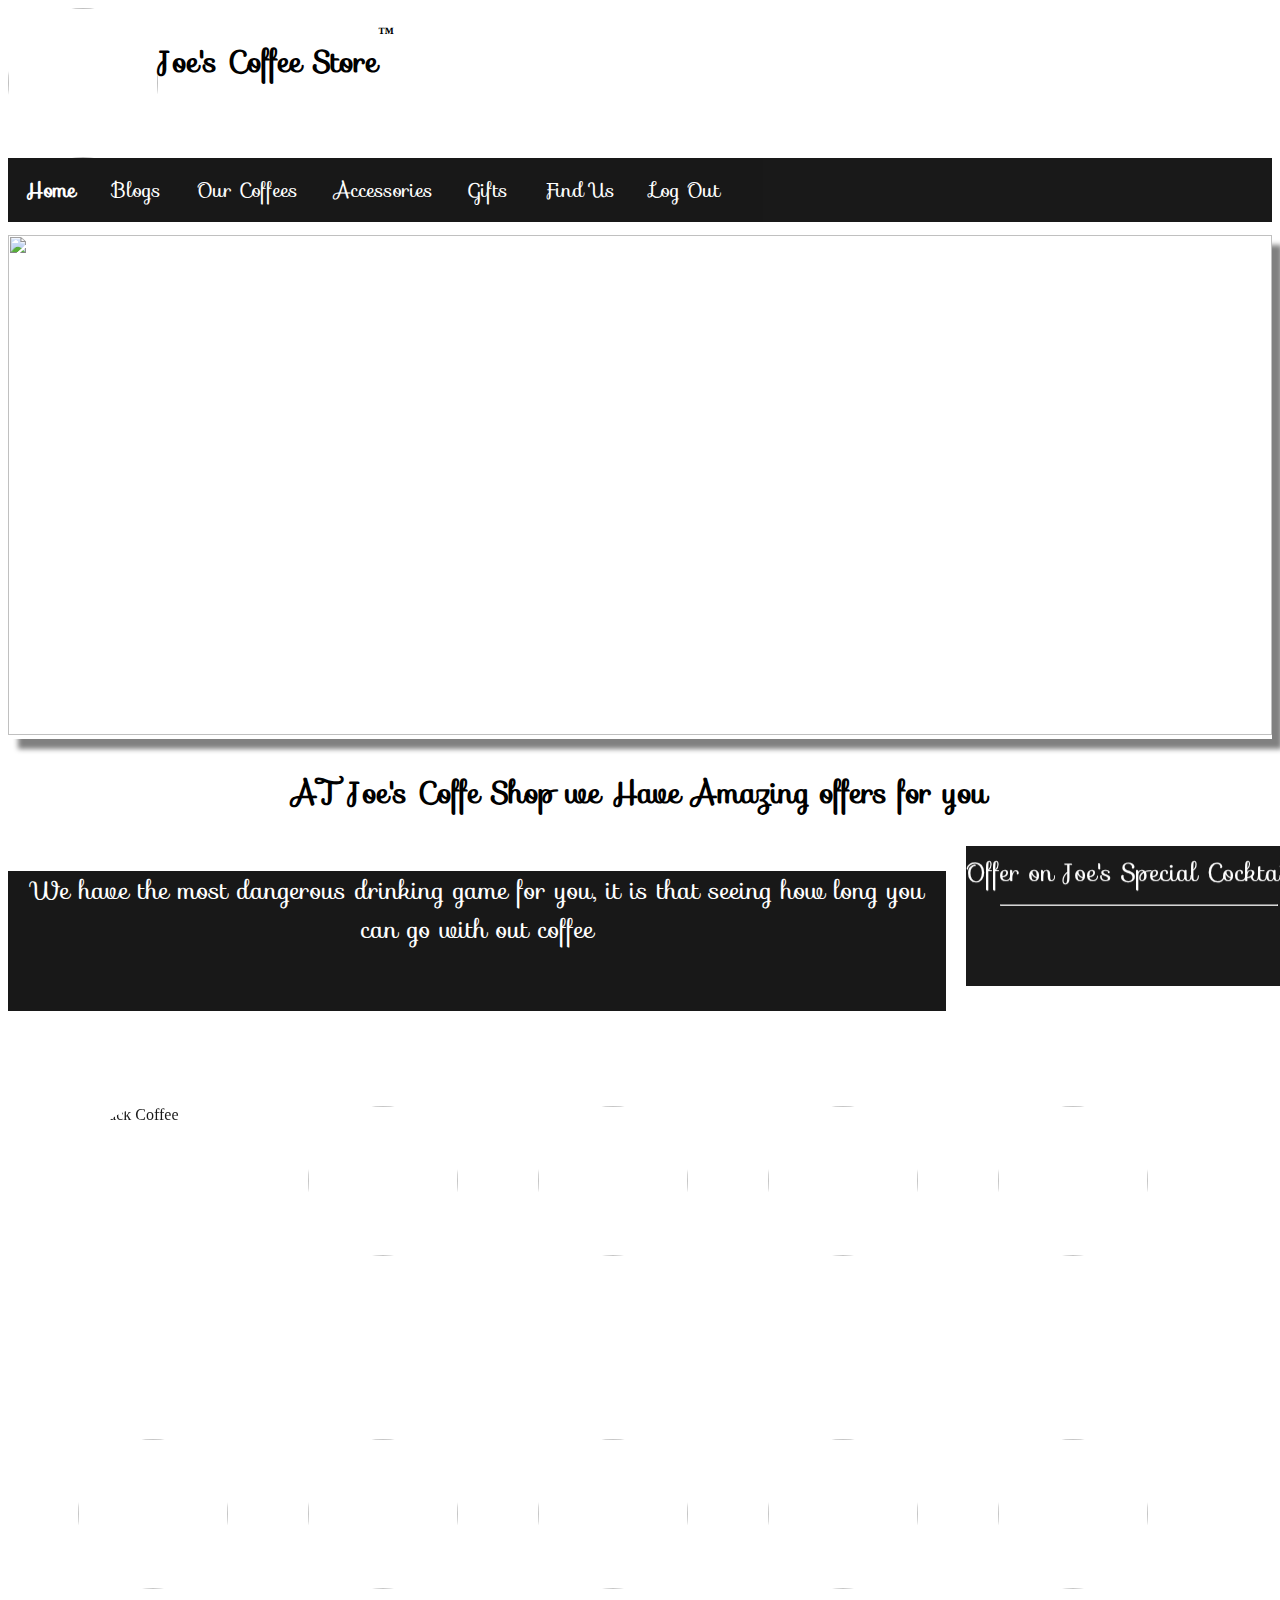
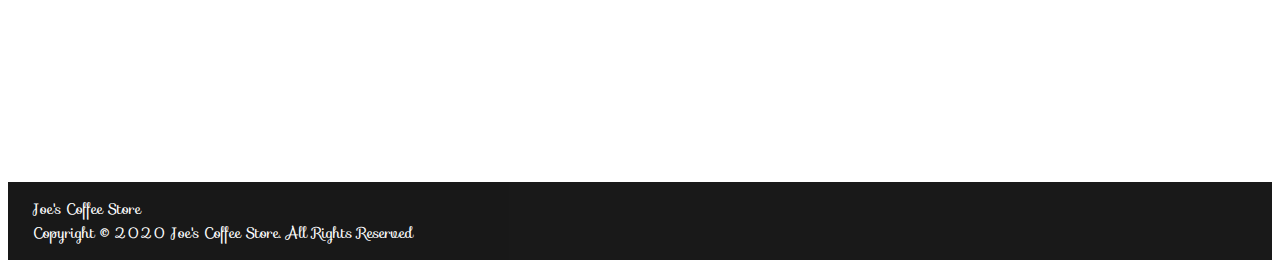
==== home.html @ 3f5e21a0 "Add files via upload" ====
<!DOCTYPE html>
<html>
<head>
	<meta charset="utf-8">
	<title></title>
	<meta name="viewport" content="width=device-width,initial-scale=1.0">
	<link rel="stylesheet" type="text/css" href="index.css">
	<link href='https://fonts.googleapis.com/css?family=Sofia' rel='stylesheet'>

</head>
<body>
	<!--Header Side Logo and Text-->
	<aside class="header">
		<img src="images/Side_Top_Logo.PNG"><p class="header-title"><strong>Joe's Coffee Store <p>&trade;</p> </strong></p> 	
	</aside>
	<!--Navigation bar-->
	<nav role="full-horizontal">
	<ul>
	  <li><a class="active" href="#home"><strong>Home</strong></a></li>
	  <li><a href="#news">Blogs</a></li>
	  <li><a href="#contact">Our Coffees</a></li>
	  <li><a href="#about">Accessories</a></li>
	  <li><a href="#about">Gifts</a></li>
	  <li><a href="#about">Find Us</a></li>
	  <li><a href="index.html">Log Out</a></li>
    </ul>
    </nav>
  <!--Center Image-->
  <div class="center-banner-container">
  	<img src="images/Center_Banner.PNG" width="100%" height="500px">
  </div>
  <center>
  <!--Get Back To Top Navigation-->
  	<button onclick="topFunction()" id="myTopBtn" title="Go to top">Top</button>
  	<script>
//Get the button
var mybutton = document.getElementById("myTopBtn");

// When the user scrolls down 20px from the top of the document, show the button
window.onscroll = function() {scrollFunction()};

function scrollFunction() {
  if (document.body.scrollTop > 20 || document.documentElement.scrollTop > 20) {
    mybutton.style.display = "block";
  } else {
    mybutton.style.display = "none";
  }
}
// When the user clicks on the button, scroll to the top of the document
function topFunction() {
  document.body.scrollTop = 0;
  document.documentElement.scrollTop = 0;
}
</script>
  <article >
  		<strong><p class="offers">AT Joe's Coffe Shop we Have Amazing offers for you</p></strong>
  </article>
  </center>
  <!--Coffee Quote by Joe's COffe Store-->
  <div class="coffee-quote-container">
  	<p>We have the most dangerous drinking game for you, it is that seeing how long you can go with out coffee</p> &nbsp &nbsp &nbsp
  	<div class="news-in-quote-container">
  		<marquee direction="down"><hr style="color: white;" width="80%">Offer on Season Special<br><hr style=" color: white;" width="80%">Offer on Cappuccino<br><hr style=" color: white;" width="80%"">Offer on Joe's Special Cocktail<hr style=" color: white;" width="80%"></marquee>
  	</div>
  </div>
  <!--Coffee Options-->
  <div class="add-to-cart-container">
  <img src="images/coffee1.PNG" alt="Black Coffee" class="coffee-image" width="150px" height="150px">
  <div class="coffee-middle">
  <a href="coffeeType.html"><div class="coffee-image-text">Add To Cart</div></a>
  </div>
  </div>

   <div class="add-to-cart-container">
  <img src="images/coffee2.PNG"  class="coffee-image" width="150px" height="150px">
  <div class="coffee-middle">
  <div class="coffee-image-text" onclick="">Add To Cart</div>
  </div>
  </div>

   <div class="add-to-cart-container">
  <img src="images/coffee3.PNG" class="coffee-image" width="150px" height="150px">
  <div class="coffee-middle">
  <div class="coffee-image-text" onclick="">Add To Cart</div>
  </div>
  </div>

   <div class="add-to-cart-container">
  <img src="images/coffee4.PNG"  class="coffee-image" width="150px" height="150px">
  <div class="coffee-middle">
  <div class="coffee-image-text" onclick="">Add To Cart</div>
  </div>
  </div>

   <div class="add-to-cart-container">
  <img src="images/coffee5.PNG"  class="coffee-image" width="150px" height="150px">
  <div class="coffee-middle">
  <div class="coffee-image-text" onclick="">Add To Cart</div>
  </div>
  </div>

  <div class="add-to-cart-container">
  <img src="images/coffee6.PNG"  class="coffee-image" width="150px" height="150px">
  <div class="coffee-middle">
  <div class="coffee-image-text" onclick="">Add To Cart</div>
  </div>
  </div>

   <div class="add-to-cart-container">
  <img src="images/coffee7.PNG"  class="coffee-image" width="150px" height="150px">
  <div class="coffee-middle">
  <div class="coffee-image-text" onclick="">Add To Cart</div>
  </div>
  </div>
   <div class="add-to-cart-container">
  <img src="images/coffee8.PNG"  class="coffee-image" width="150px" height="150px">
  <div class="coffee-middle">
  <div class="coffee-image-text" onclick="">Add To Cart</div>
  </div>
  </div>
   <div class="add-to-cart-container">
  <img src="images/coffee9.PNG" class="coffee-image" width="150px" height="150px">
  <div class="coffee-middle">
  <div class="coffee-image-text" onclick="">Add To Cart</div>
  </div>
  </div>
   <div class="add-to-cart-container">
  <img src="images/add-to-cart.PNG"  class="coffee-image" width="150px" height="150px">
  <div class="coffee-middle">
  <div class="coffee-image-text" onclick="">Add To Cart</div>
  </div>
  </div>
  <div class="add-to-cart-container">
  </div>
  <!--Footer-->
  <div class="footer">
	 	<p>Joe's Coffee Store<br>Copyright © 2020 Joe's Coffee Store. All Rights Reserved</p>
  </div>
</body>
</html>
---- index.css ----
/*CSS for Index.HTML Page*/
/*CSS for Header Side Logo and Text*/
.header{
	display: flex;
}
.header-title{
	font-family: sofia;
	font-size: 30px;
}
.header img{
	border-radius: 90%;
	width:150px;
    height:150px;
}
#myTopBtn {
  display: none;
  position: fixed;
  bottom: 20px;
  right: 30px;
  z-index: 99;
  font-size: 18px;
  border: none;
  outline: none;
  background-color: black;
  color: white;
  cursor: pointer;
  padding: 15px;
  border-radius: 4px;
  border-radius: 50%;
}

#myTopBtn:hover {
  background-color: #555;
}
/*CSS for navigation bar*/
ul {
  list-style-type: none;
  margin: 0;
  padding: 0;
  overflow: hidden;
  background-color: black;
  opacity: 0.9;
}
li {
  float: left;
}
li a {
  display: block;
  color: white;
  text-align: center;
  padding: 16px 18px;
  text-decoration: none;
  font-family: sofia;
  font-size: 20px;
}

li a:hover {
  background-color: #111;
}
.offers{
	position: flex;
	font-family: sofia;
	color: black;
	font-size:30px;
}
/*CSS for Image Banner*/
.center-banner-container{
  position: relative;
  text-align: center;
  color: white;
  margin-top: 1%;
  box-shadow: 10px 10px 5px grey;
}
/*CSS for Joe's Coffee shop quote*/
.coffee-quote-container{
	display: inline-flex;

}
.coffee-quote-container p {
	text-align: center;
	background-color: black;
	opacity: 0.9;
	display: inline-flex;
	color: white;
	width:950px;
	height:140px;
	font-family: sofia;
	font-size: 25px;
}
.news-in-quote-container{
	background-color: black;
	opacity: 0.9;
	position: relative;
	display: inline-flex;
	color: white;
	width: 350px;
	height:140px;
	font-family: sofia;
	font-size: 25px;
}
.news-in-quote-container p{
	font-family: sofia;
	color:white;

}
/*CSS add to cart*/
.add-to-cart-container {
     margin: 40px;
     float: left;
     width: 150px;
     display: inline-block;
}

.coffee-image {
  margin: 30px;
  opacity: 0.9;
  display: inline-block;
  transition: .5s ease;
  backface-visibility: hidden;
  border-radius: 70%; 
}

.coffee-middle {
  transition: .5s ease;
  opacity: 0;
  position: flex;
  transform: translate(-40%, -40%);
  -ms-transform: translate(-40%, -40%);
  display: inline-block;
  margin-right: 2%;
}

.add-to-cart-container:hover .coffee-image {
  opacity: 0.3;
}

.add-to-cart-container:hover .coffee-middle {
  opacity: 1;
}

.coffee-image-text {
  background-color: black;
  opacity: 0.8;
  color: white;
  font-size: 20px;
  padding: 10px 20px;
  border-radius: 90%;
  display: inline-block;
}

/*.add-to-cart{
	 margin: 80px;
     float: left;
     width: 180px;
     display: inline-block;
}
.add-to-cart img:hover {
  background-color: black;
  opacity: 0.9;
}
.add-to-cart button{
  height: 50px;
  width: 100px;
  background-color: #4dff4d;
  border-radius: 50%;

}*/
.footer{
	position: static;
	display: flex;
	width: 100%;
	background-color: black;
	opacity: 0.9;
	text-align: left;	
	
}
.footer p{
	color: white;
	font-family: sofia;
	font-size: 15px;
	margin-left: 2%;
}
/*CSS for LogIn.HTML Page*/
.form{
	background-color: black;
	text-align: center;
	display: table;
	opacity: 0.89;
	margin:80px;
	width: 30%;
	height:60%;
	box-shadow: 10px 10px 5px grey; 	
}
.form input{
	background-color: black;
	text-decoration-color: white;
	display: table-cell;
	opacity:0.5;
	height: 40px;
	width: 80px
	margin: 100px;
	box-shadow: 5px 5px 2px blue;
}
.form p{
		font-family: sofia;
		font-size: 30px;
		color: white;
		margin:40px;
}
.form button{
	color:black;
	border-radius: 10px;
	width:50%;
	display: table-cell;
	text-decoration-color: black;
}
.coffee-shop-login-banner{
}
/* Target Devices Smart Phones as Majority would be */
@media only screen and (max-width: 600px ){

.header{
	display: flex;
}
.header-title{
	font-family: sofia;
	font-size: 20px;
}
nav[role="full-horizontal"] {
    ul > li {
      width: flex;
    }
 }
.offers{
	position: flex;
	font-family: sofia;
	color: black;
	font-size:15px;
}
.center-banner-container{
  	display: none;
 }
.coffee-quote-container{
	display: inline-block;
}
.coffee-quote-container p {
	text-align: center;
	display: block;
	background-color: black;
	opacity: 0.9;
	display: flex;
	color: white;
	width:100%;
	height:100%;
	font-family: sofia;
	font-size: 15px;
}
.news-in-quote-container{
	background-color: black;
	opacity: 0.9;
	display: flex;
	color: white;
	width: 100%;
	height:100%;
	font-family: sofia;
	font-size: 15px;
}
.news-in-quote-container p{
	font-family: sofia;
	color:white;
}
.add-to-cart-container {
     margin: 40px;
     float: left;
     width: 100px;
     display: inline-block;
}
.coffee-image {
  margin: 5px;
  opacity: 0.9;
  display: inline-block;
  transition: .5s ease;
  backface-visibility: hidden;
  border-radius: 40%; 
}
.coffee-middle {
  transition: .5s ease;
  opacity: 0;
  position: flex;
  transform: translate(-30%, -30%);
  -ms-transform: translate(-30%, -30%);
  display: inline-block;
  margin-right: 0.5%;
}
.add-to-cart-container:hover .coffee-image {
  opacity: 0.3;
}
.add-to-cart-container:hover .coffee-middle {
  opacity: 1;
}
.coffee-image-text {
  background-color: black;
  opacity: 0.8;
  color: white;
  font-size: 10px;
  padding: 3px 3px;
  border-radius: 60%;
  display: inline-block;
}
.form{
	background-color: black;
	text-align: center;
	display: table;
	margin-right: 0.1%;
	margin-left: 0.1%;
	margin-top: 30%;
	margin-bottom: 0.3%;
	opacity: 0.89;
	width: 10%;
	height:20%;
	box-shadow: 10px 10px 5px grey;
}
.form input{
	background-color: black;
	color:  white;
	display: table-cell;
	opacity:0.5;
	height: 20px;
	width: 10px
	margin-left:0.5%;
	margin-right: 0.5%;
	box-shadow: 3px 3px 2px blue;
}
.form p{
		font-family: sofia;
		font-size: 20px;
		color: white;
		margin:30px;
}
.form button{
	color:black;
	border-radius: 10px;
	width:30%;
	display: table-cell;
	text-decoration-color: black;
}
.coffee-shop-login-banner{
}
.footer{
	position: fixed;
	bottom: 0;
	right:0;
	width: 100%;
	background-color: black;
	opacity: 0.9;
	text-align: left;	
	display: center;
}
.footer p{
	color: white;
	font-family: sofia;
	font-size: 10px;
	text-align: left;
	margin-left: 1%;	
}

}
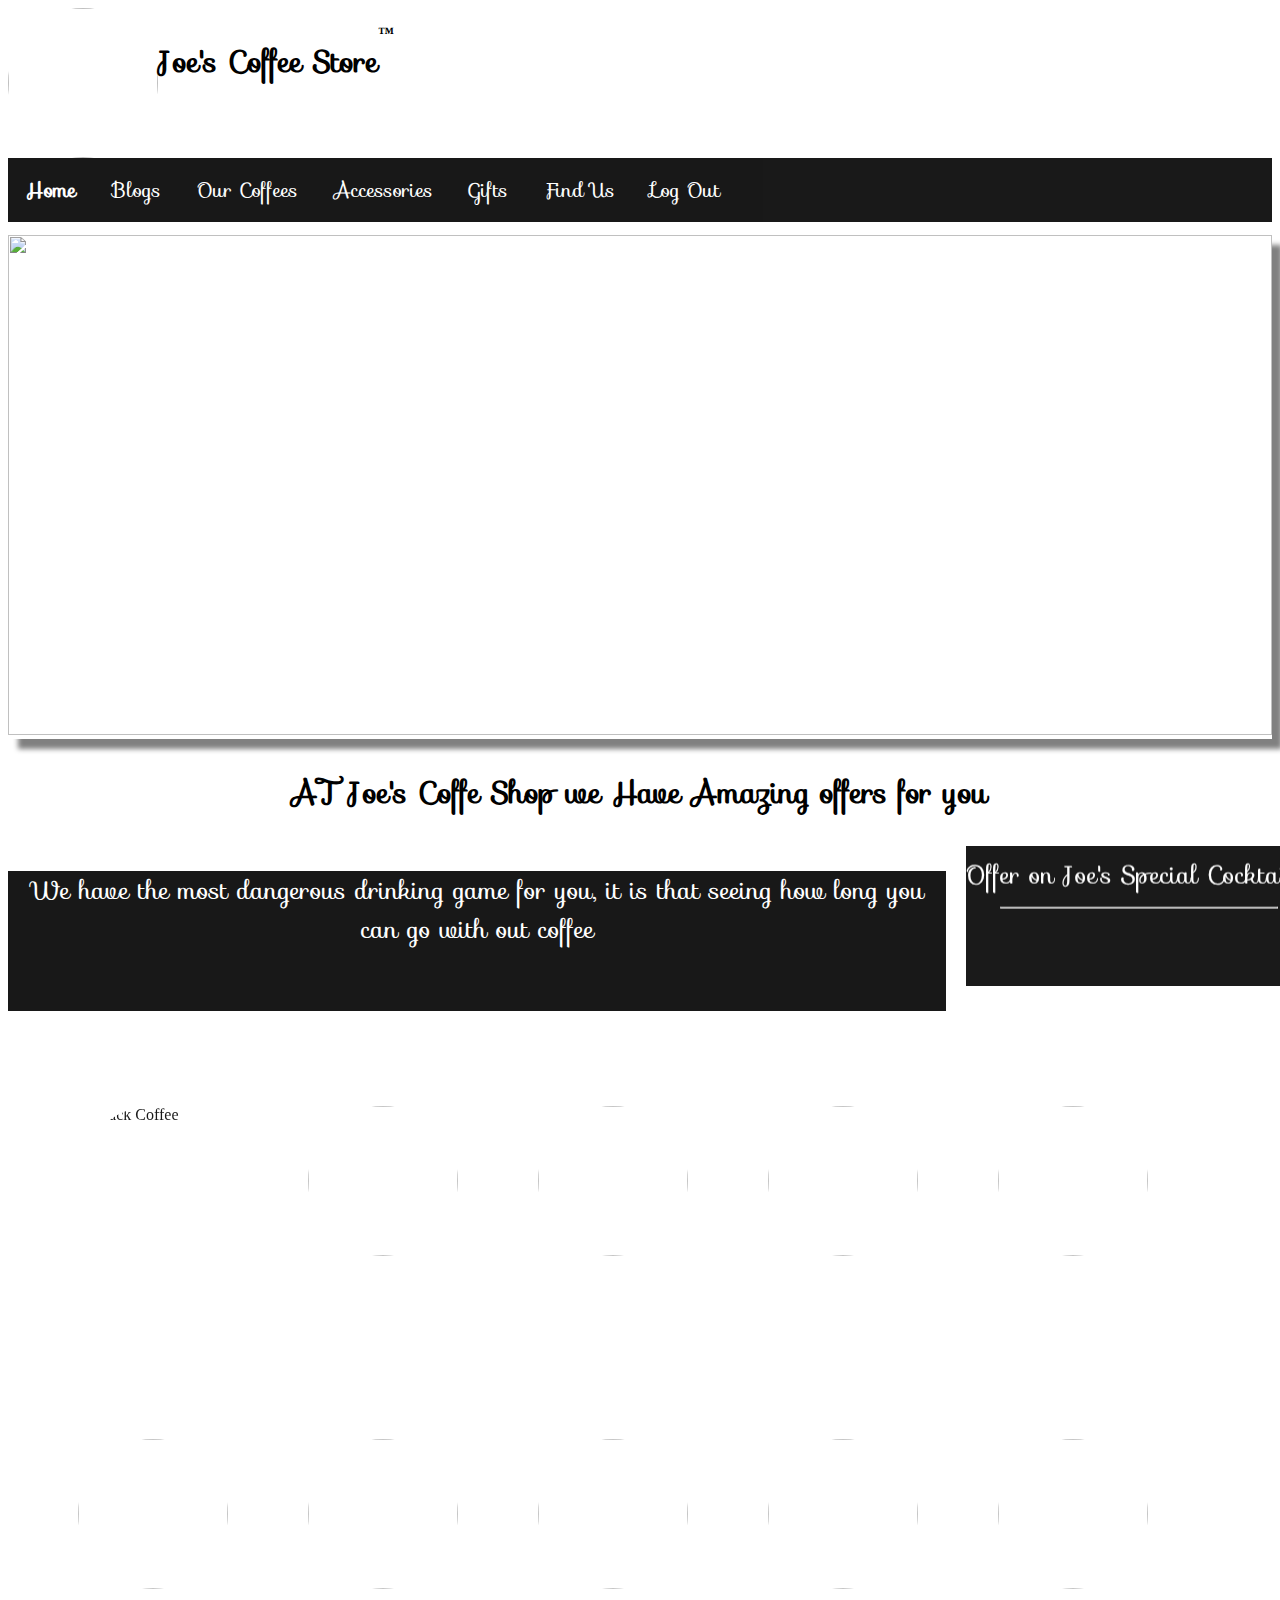
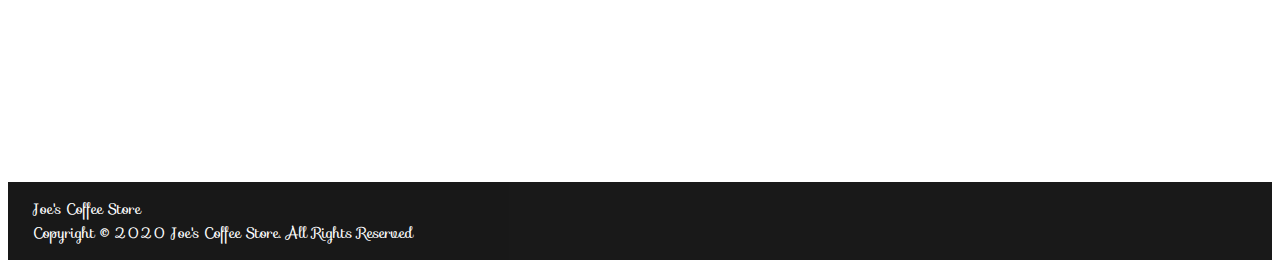
==== commit 5b2b7b12: "Update home.html" ====
--- a/home.html
+++ b/home.html
@@ -11,7 +11,7 @@
 <body>
 	<!--Header Side Logo and Text-->
 	<aside class="header">
-		<img src="images/Side_Top_Logo.PNG"><p class="header-title"><strong>Joe's Coffee Store <p>&trade;</p> </strong></p> 	
+		<img src="Side_Top_Logo.PNG"><p class="header-title"><strong>Joe's Coffee Store <p>&trade;</p> </strong></p> 	
 	</aside>
 	<!--Navigation bar-->
 	<nav role="full-horizontal">
@@ -27,7 +27,7 @@
     </nav>
   <!--Center Image-->
   <div class="center-banner-container">
-  	<img src="images/Center_Banner.PNG" width="100%" height="500px">
+  	<img src="Center_Banner.PNG" width="100%" height="500px">
   </div>
   <center>
   <!--Get Back To Top Navigation-->
@@ -65,67 +65,67 @@
   </div>
   <!--Coffee Options-->
   <div class="add-to-cart-container">
-  <img src="images/coffee1.PNG" alt="Black Coffee" class="coffee-image" width="150px" height="150px">
+  <img src="coffee1.PNG" alt="Black Coffee" class="coffee-image" width="150px" height="150px">
   <div class="coffee-middle">
   <a href="coffeeType.html"><div class="coffee-image-text">Add To Cart</div></a>
   </div>
   </div>
 
    <div class="add-to-cart-container">
-  <img src="images/coffee2.PNG"  class="coffee-image" width="150px" height="150px">
+  <img src="coffee2.PNG"  class="coffee-image" width="150px" height="150px">
   <div class="coffee-middle">
   <div class="coffee-image-text" onclick="">Add To Cart</div>
   </div>
   </div>
 
    <div class="add-to-cart-container">
-  <img src="images/coffee3.PNG" class="coffee-image" width="150px" height="150px">
+  <img src="coffee3.PNG" class="coffee-image" width="150px" height="150px">
   <div class="coffee-middle">
   <div class="coffee-image-text" onclick="">Add To Cart</div>
   </div>
   </div>
 
    <div class="add-to-cart-container">
-  <img src="images/coffee4.PNG"  class="coffee-image" width="150px" height="150px">
+  <img src="coffee4.PNG"  class="coffee-image" width="150px" height="150px">
   <div class="coffee-middle">
   <div class="coffee-image-text" onclick="">Add To Cart</div>
   </div>
   </div>
 
    <div class="add-to-cart-container">
-  <img src="images/coffee5.PNG"  class="coffee-image" width="150px" height="150px">
+  <img src="coffee5.PNG"  class="coffee-image" width="150px" height="150px">
   <div class="coffee-middle">
   <div class="coffee-image-text" onclick="">Add To Cart</div>
   </div>
   </div>
 
   <div class="add-to-cart-container">
-  <img src="images/coffee6.PNG"  class="coffee-image" width="150px" height="150px">
+  <img src="coffee6.PNG"  class="coffee-image" width="150px" height="150px">
   <div class="coffee-middle">
   <div class="coffee-image-text" onclick="">Add To Cart</div>
   </div>
   </div>
 
    <div class="add-to-cart-container">
-  <img src="images/coffee7.PNG"  class="coffee-image" width="150px" height="150px">
+  <img src="coffee7.PNG"  class="coffee-image" width="150px" height="150px">
   <div class="coffee-middle">
   <div class="coffee-image-text" onclick="">Add To Cart</div>
   </div>
   </div>
    <div class="add-to-cart-container">
-  <img src="images/coffee8.PNG"  class="coffee-image" width="150px" height="150px">
+  <img src="coffee8.PNG"  class="coffee-image" width="150px" height="150px">
   <div class="coffee-middle">
   <div class="coffee-image-text" onclick="">Add To Cart</div>
   </div>
   </div>
    <div class="add-to-cart-container">
-  <img src="images/coffee9.PNG" class="coffee-image" width="150px" height="150px">
+  <img src="coffee9.PNG" class="coffee-image" width="150px" height="150px">
   <div class="coffee-middle">
   <div class="coffee-image-text" onclick="">Add To Cart</div>
   </div>
   </div>
    <div class="add-to-cart-container">
-  <img src="images/add-to-cart.PNG"  class="coffee-image" width="150px" height="150px">
+  <img src="add-to-cart.PNG"  class="coffee-image" width="150px" height="150px">
   <div class="coffee-middle">
   <div class="coffee-image-text" onclick="">Add To Cart</div>
   </div>
@@ -137,4 +137,4 @@
 	 	<p>Joe's Coffee Store<br>Copyright © 2020 Joe's Coffee Store. All Rights Reserved</p>
   </div>
 </body>
-</html>+</html>
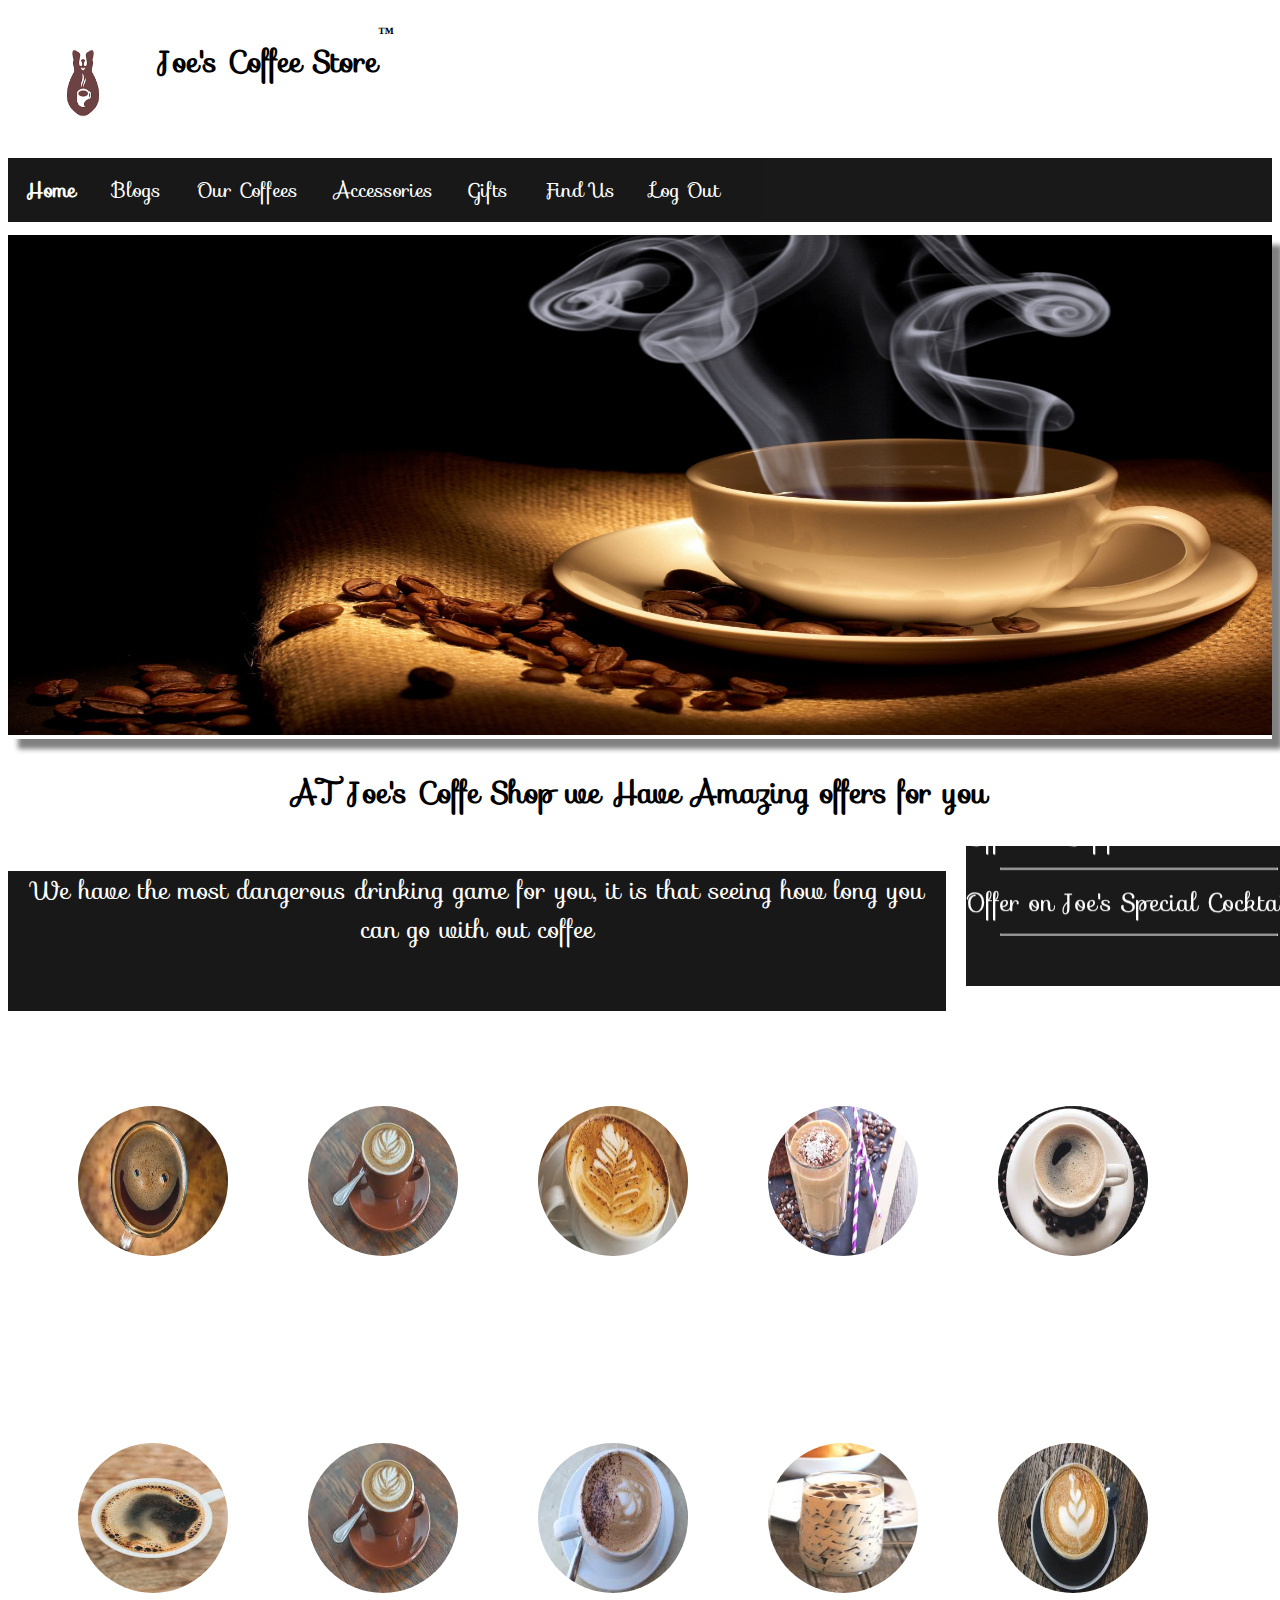
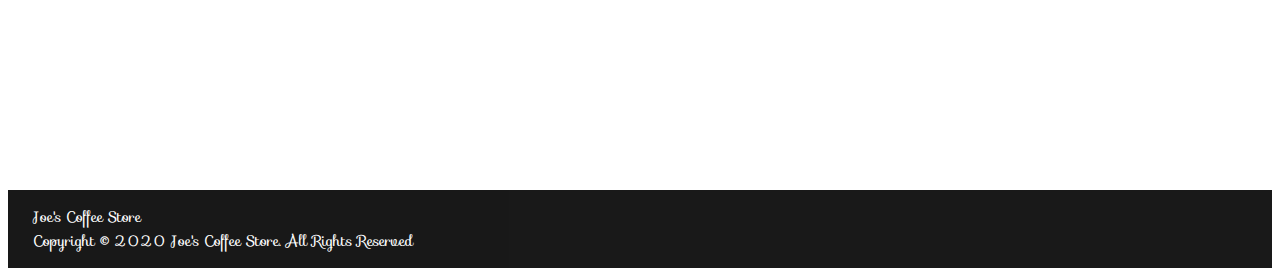
==== commit 6287ddff: "Update home.html" ====
--- a/home.html
+++ b/home.html
@@ -11,7 +11,7 @@
 <body>
 	<!--Header Side Logo and Text-->
 	<aside class="header">
-		<img src="Side_Top_Logo.PNG"><p class="header-title"><strong>Joe's Coffee Store <p>&trade;</p> </strong></p> 	
+		<img src="Side_Top_Logo.png"><p class="header-title"><strong>Joe's Coffee Store <p>&trade;</p> </strong></p> 	
 	</aside>
 	<!--Navigation bar-->
 	<nav role="full-horizontal">
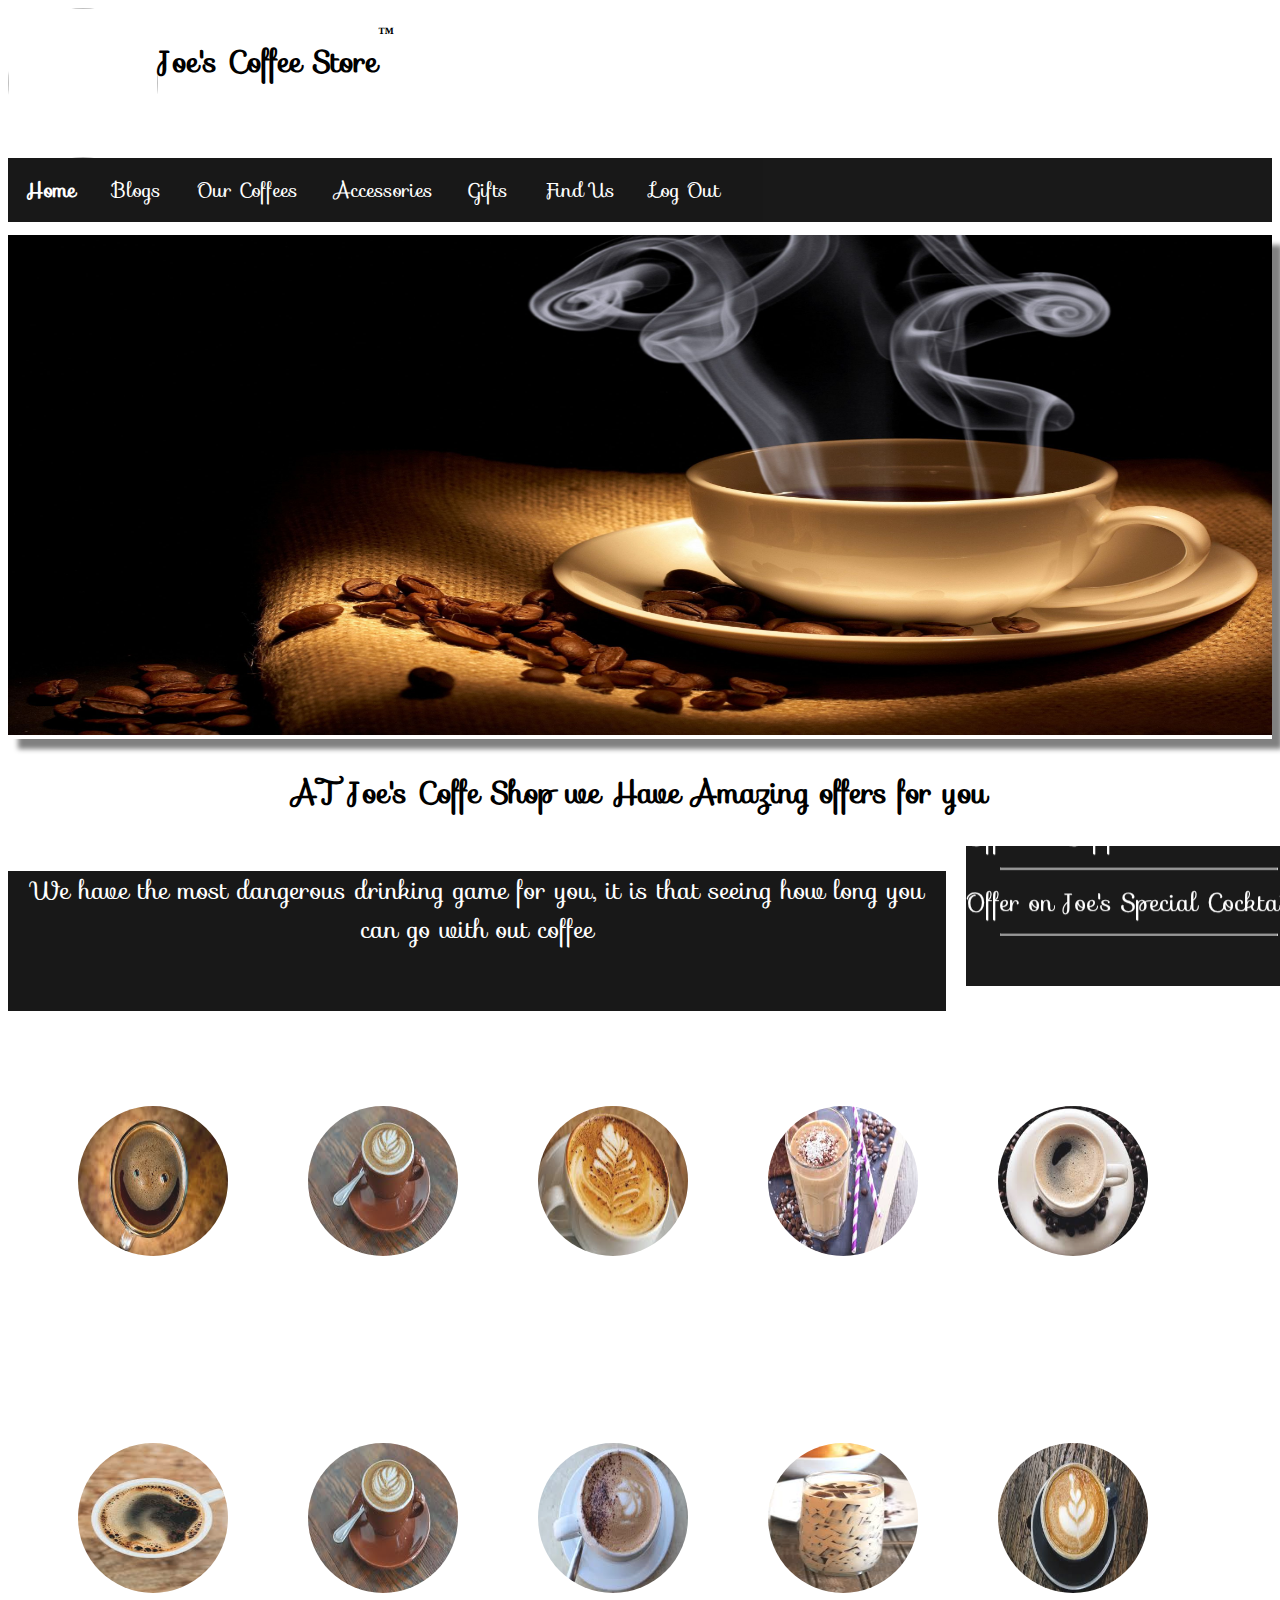
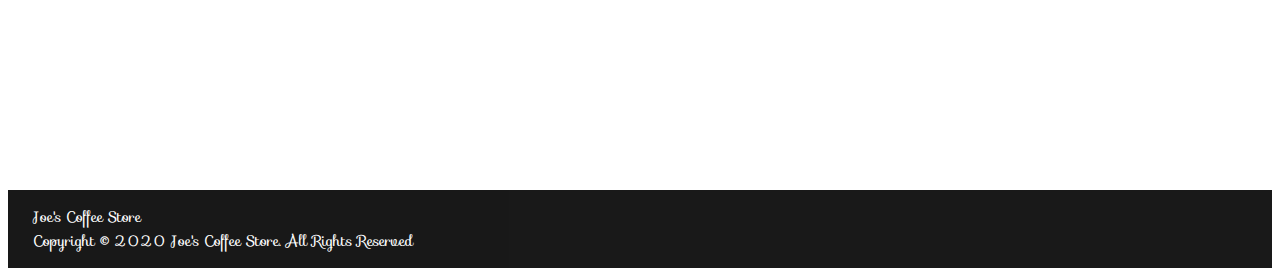
==== commit 61b60cc4: "Update home.html" ====
--- a/home.html
+++ b/home.html
@@ -11,7 +11,7 @@
 <body>
 	<!--Header Side Logo and Text-->
 	<aside class="header">
-		<img src="Side_Top_Logo.png"><p class="header-title"><strong>Joe's Coffee Store <p>&trade;</p> </strong></p> 	
+		<img src="Side_Top_Logo.PNG"><p class="header-title"><strong>Joe's Coffee Store <p>&trade;</p> </strong></p> 	
 	</aside>
 	<!--Navigation bar-->
 	<nav role="full-horizontal">
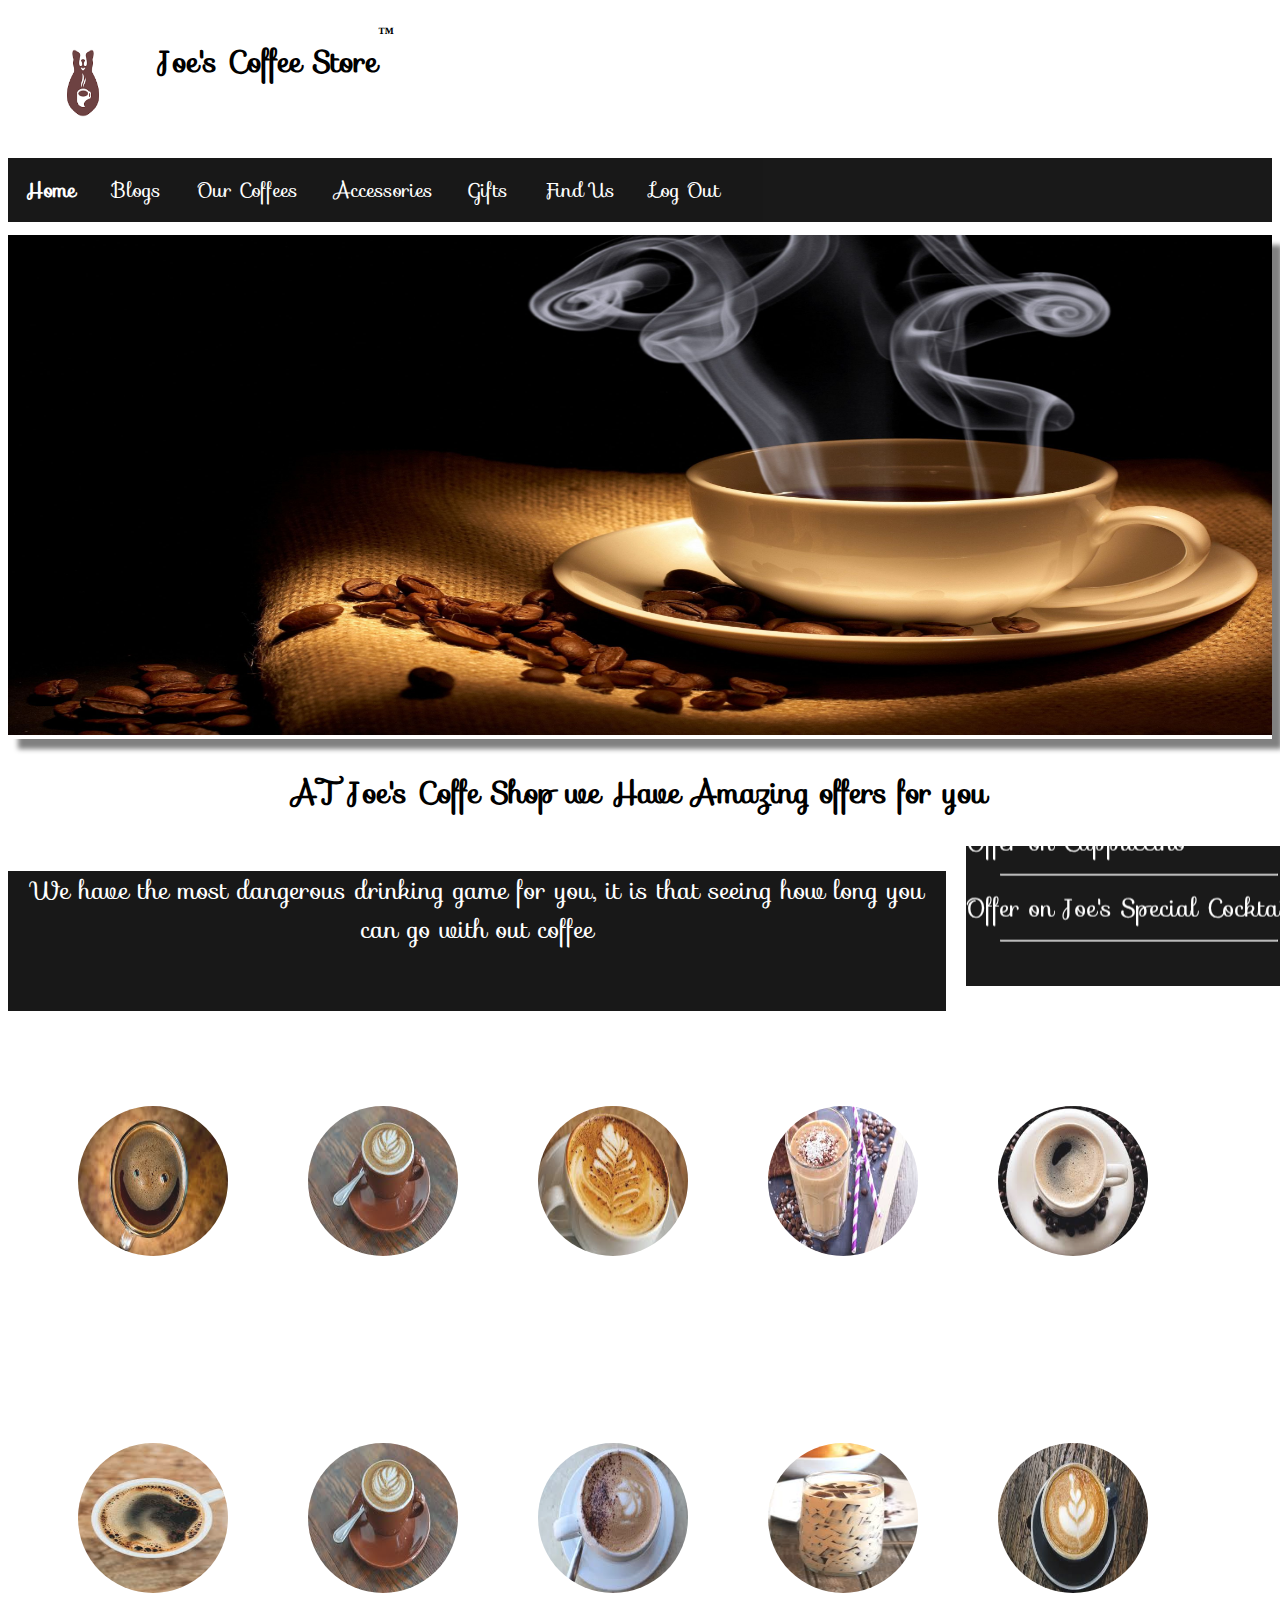
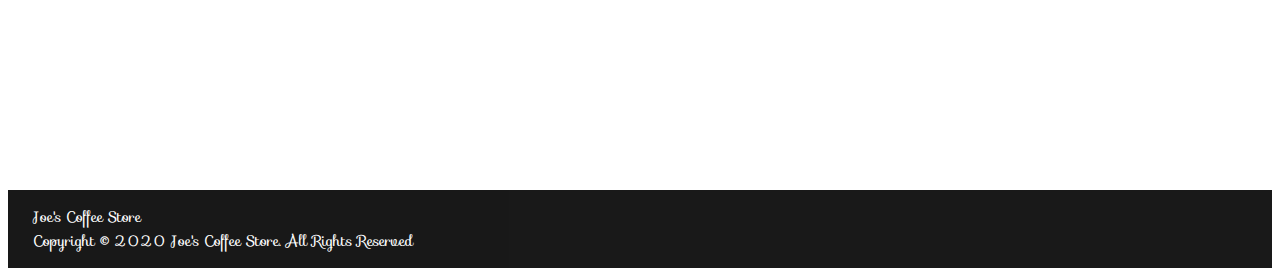
==== commit 8970de98: "Update home.html" ====
--- a/home.html
+++ b/home.html
@@ -11,7 +11,7 @@
 <body>
 	<!--Header Side Logo and Text-->
 	<aside class="header">
-		<img src="Side_Top_Logo.PNG"><p class="header-title"><strong>Joe's Coffee Store <p>&trade;</p> </strong></p> 	
+		<img src="Side_Top_Logo.png"><p class="header-title"><strong>Joe's Coffee Store <p>&trade;</p> </strong></p> 	
 	</aside>
 	<!--Navigation bar-->
 	<nav role="full-horizontal">
